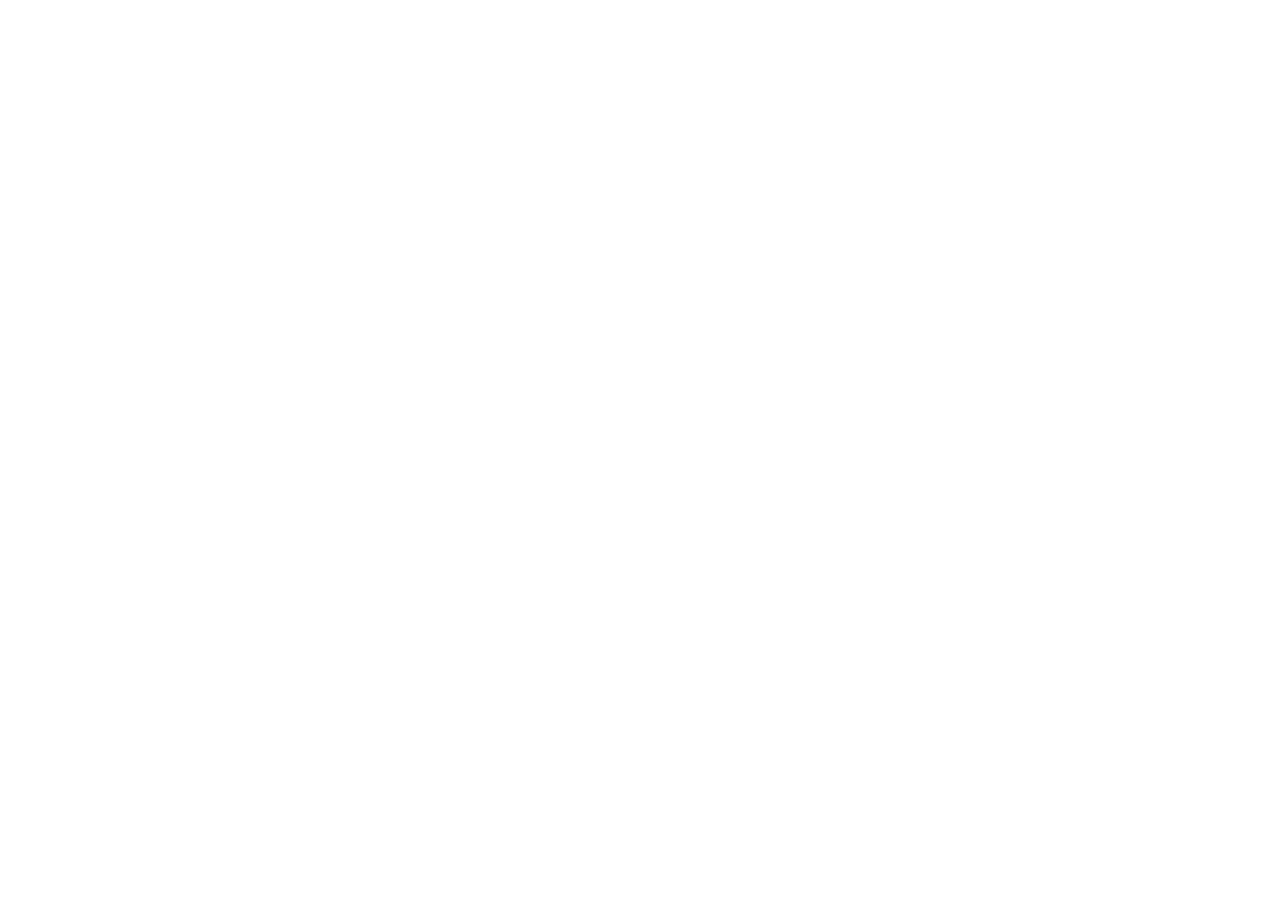
==== src/main/resources/templates/index.html @ cae886e5 "Work" ====
<!DOCTYPE html>
<html xmlns="http://www.w3.org/1999/xhtml" xmlns:th="http://www.thymeleaf.org">
<html lang="en">
<head>
    <meta charset="UTF-8">
    <title></title>
</head>
<body>
<div>
    <th:block th:each="msg : ${messages}">
        <h1 th:text="${msg}"></h1>
    </th:block>
</div>
</body>
</html>
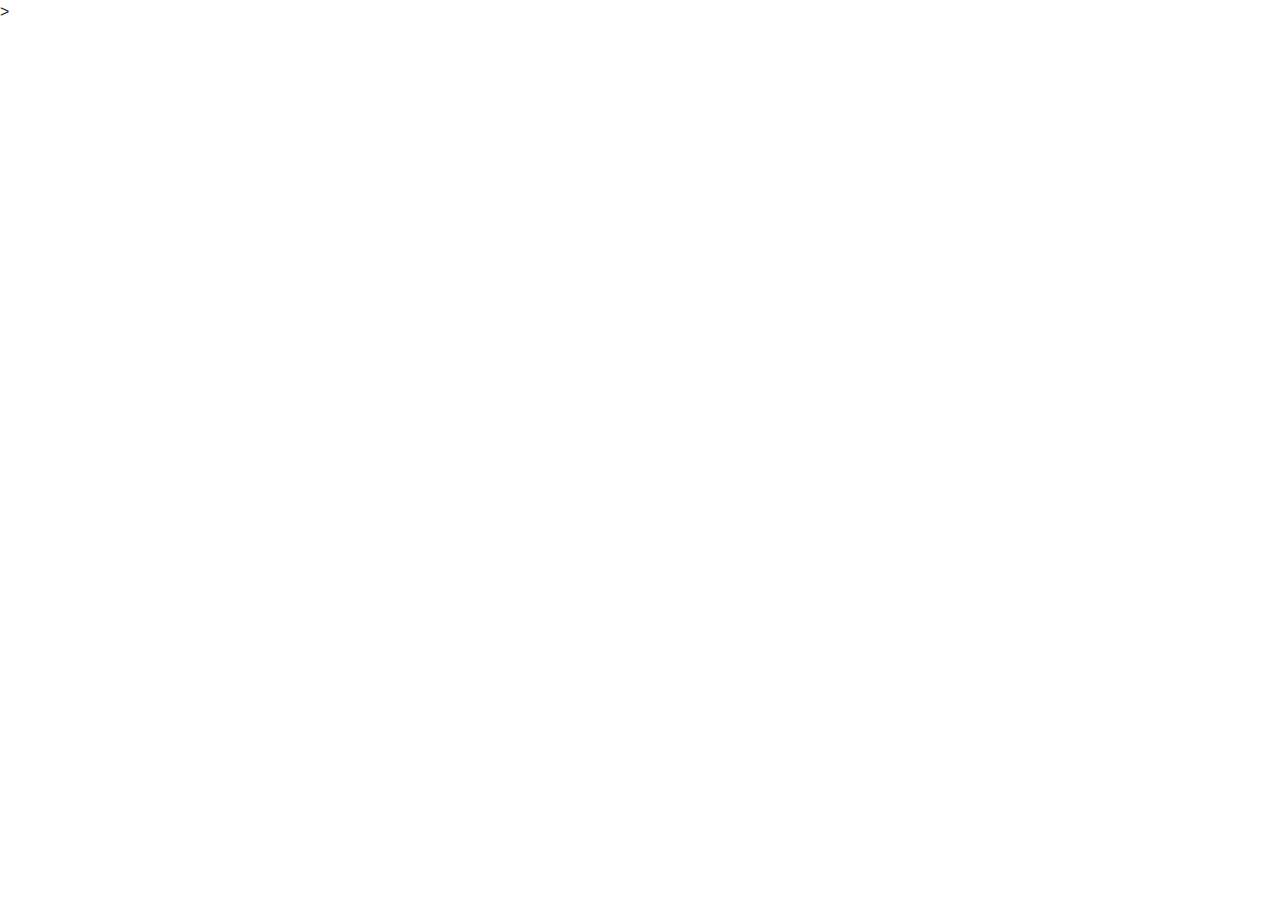
==== commit 86aa3713: "Try add content in list users page" ====
--- a/src/main/resources/templates/index.html
+++ b/src/main/resources/templates/index.html
@@ -3,13 +3,22 @@
 <html lang="en">
 <head>
     <meta charset="UTF-8">
-    <title></title>
+    <title>Mainpage</title>
+    <meta name="viewport" content="width=device-width, initial-scale=1, shrink-to-fit=no">
+    <link rel="stylesheet" href="https://stackpath.bootstrapcdn.com/bootstrap/4.3.1/css/bootstrap.min.css" integrity="sha384-ggOyR0iXCbMQv3Xipma34MD+dH/1fQ784/j6cY/iJTQUOhcWr7x9JvoRxT2MZw1T" crossorigin="anonymous">
+    <script src="https://stackpath.bootstrapcdn.com/bootstrap/4.3.1/js/bootstrap.min.js" integrity="sha384-JjSmVgyd0p3pXB1rRibZUAYoIIy6OrQ6VrjIEaFf/nJGzIxFDsf4x0xIM+B07jRM" crossorigin="anonymous"></script>>
+
 </head>
+
 <body>
 <div>
     <th:block th:each="msg : ${messages}">
         <h1 th:text="${msg}"></h1>
     </th:block>
 </div>
+
+<script src="https://code.jquery.com/jquery-3.3.1.slim.min.js" integrity="sha384-q8i/X+965DzO0rT7abK41JStQIAqVgRVzpbzo5smXKp4YfRvH+8abtTE1Pi6jizo" crossorigin="anonymous"></script>
+<script src="https://cdnjs.cloudflare.com/ajax/libs/popper.js/1.14.7/umd/popper.min.js" integrity="sha384-UO2eT0CpHqdSJQ6hJty5KVphtPhzWj9WO1clHTMGa3JDZwrnQq4sF86dIHNDz0W1" crossorigin="anonymous"></script>
+<script src="https://stackpath.bootstrapcdn.com/bootstrap/4.3.1/js/bootstrap.min.js" integrity="sha384-JjSmVgyd0p3pXB1rRibZUAYoIIy6OrQ6VrjIEaFf/nJGzIxFDsf4x0xIM+B07jRM" crossorigin="anonymous"></script>
 </body>
 </html>